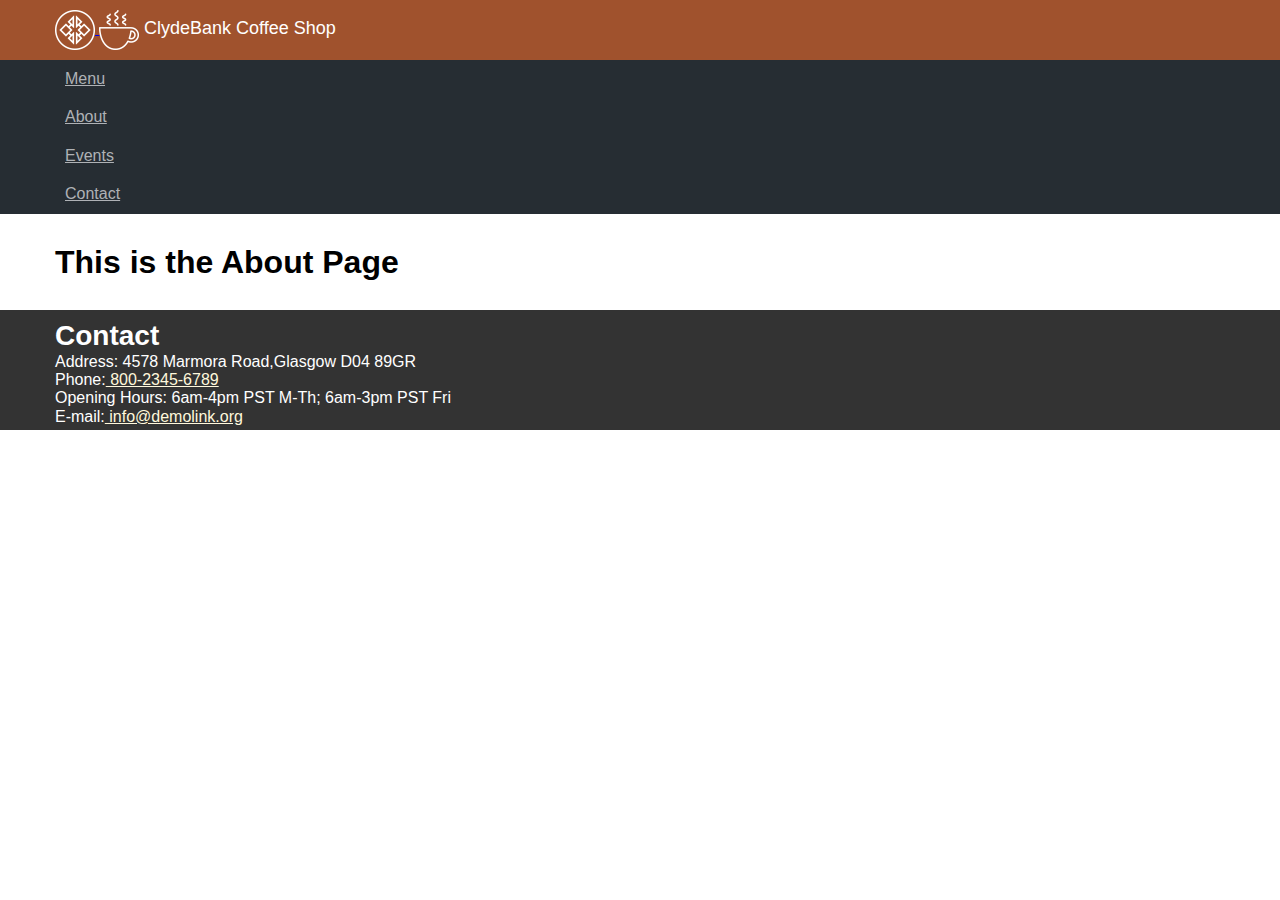
==== about.html @ 1fbc250b "images added" ====
<!DOCTYPE html>
<html lang="en-US">
<head>
    <meta charset="utf-8">
    <meta name="viewport" content="width=device-width, initial-scale=1, shrink-to-fit=no">
    <title>Home</title>
    <link rel="stylesheet" type="text/css" href="css/style.css">
</head>
<body>
<header>
    <div class="container">
        <div class="title-header">
            <div class="logo">
                <a href="index.html">
                    <img src="images/logo.png" alt="Logo">
                    <img src="images/coffee-cup-icon.png" alt="Logo">
                </a>
            </div>
            <div class="title">ClydeBank Coffee Shop</div>
        </div>
    </div>
</header>
<nav>
    <div class="container">
        <ul>
            <li class="active"><a href="index.html">Menu</a></li>
            <li><a href="about.html">About</a></li>
            <li><a href="events.html">Events</a></li>
            <li><a href="contact.html">Contact</a></li>
        </ul>
    </div>
</nav>
<main>
    <div class="container">
<!-- CONTENT GOES HERE -->
<h1 class="text-blue">This is the About Page</h1>
    </div>
</main>
<footer>
    <div class="container">
        <h2 class="text-white">Contact</h2>
        <address>
            <ul>
                <li>Address: 4578 Marmora Road,Glasgow D04 89GR</li>
                <li>Phone:<a href="tel:#"> 800-2345-6789</a></li>
                <li>Opening Hours: 6am-4pm PST M-Th; 6am-3pm PST Fri</li>
                <li>E-mail:<a href="mailto:#"> info@demolink.org</a></li>
            </ul>
        </address>
    </div>
</footer>
</body>
</html>
---- css/style.css ----
/* General Settings */

html {
    line-height: 1.15; /* 1 */
    -webkit-text-size-adjust: 100%; /* 2 */
}

body {
    font-size: 16px;
    font-family: "Arial", Helvetica, sans-serif;
    margin: 0;
    color: #000;
}

main { 
    display: block;
    padding: 30px 0;
}

* { outline: none !important; }

a:hover {
    text-decoration: none;
    opacity: 0.95;
}

h1, h2, h3, h4, h5, h6, p, a, input, div, textarea, label {
    margin: 0;
}

h2 { font-size: 28px; }

ul {
    list-style: none;
    padding-left: 0;
    font-weight: 400;
    font-style: normal;
    margin: 0;
}

p { font-size: 1em; }

img { border-style: none; }

.container {
    width: 1200px;
    margin: 0 auto;
    padding: 0 15px;
    max-width: 100%;
    box-sizing: border-box;
}

.clearfix::after {
    content: "";
    clear: both;
    display: table;
}

/* End General Settings */

/* Header */

header { 
    background: Sienna; 
    padding: 10px;
}

.title-header .title {
    display: inline-block;
    color: #fff;
    font-size: 18px;
}

.title-header .logo {
    display: inline-block;
}

.title-header .logo img {
    vertical-align: middle;
}

nav { background: #262d33; }

nav li a { 
    color: #AFB2B6;
    display: inline-block;
    padding: 10px 10px;
}

/* End Header */

/* Footer */

footer {
    background: #333;
    color: #fff;
    padding: 10px;  
    height: 100px;
}

footer a { color: cornsilk; }

/* End Footer */

/* Home Page Content */

.menu-item.additional-items h2 {
    width: 50%;
    float: left;
}

.menu-item.additional-items .item-inner ul {
    display: inline-block;
    width: 50%;
    float: left;
}

/* End Home Page Content */

/* Page Content */

.event-item {
    margin-bottom: 25px;
    border: 1px solid #000
}

/* End Page Content */
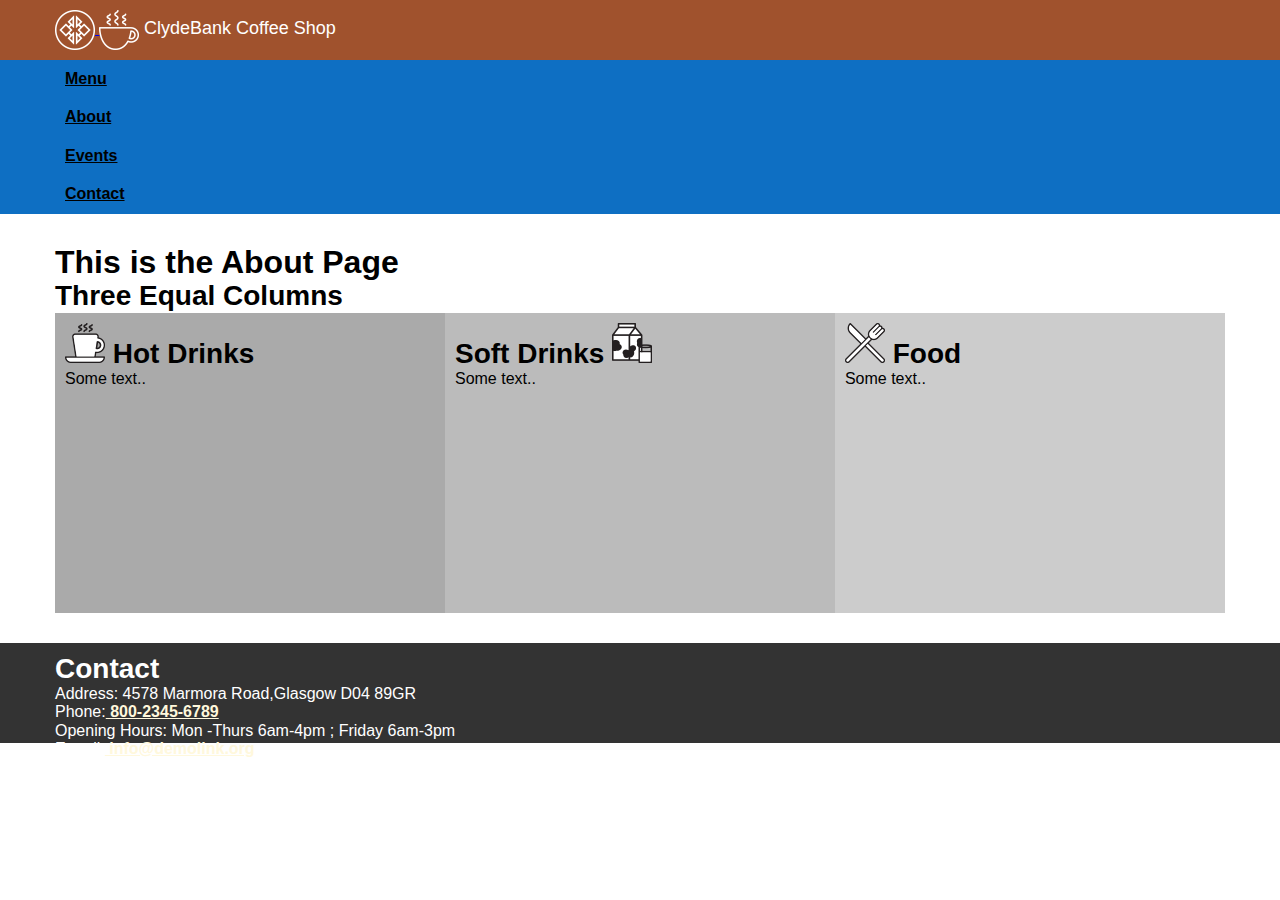
==== commit 20ea1b3a: "3 columns & responsive" ====
--- a/about.html
+++ b/about.html
@@ -34,6 +34,22 @@
     <div class="container">
 <!-- CONTENT GOES HERE -->
 <h1 class="text-blue">This is the About Page</h1>
+<h2>Three Equal Columns</h2>
+
+<div class="row">
+  <div class="column" style="background-color:#aaa;">
+    <h2><img src="images/drink_icon.png" alt="Icon"> Hot Drinks</h2>
+    <p>Some text..</p>
+  </div>
+  <div class="column" style="background-color:#bbb;">
+    <h2>Soft Drinks <img src="images/milk_icon.png" alt="Icon"></h2>
+    <p>Some text..</p>
+  </div>
+  <div class="column" style="background-color:#ccc;">
+    <h2><img src="images/food_icon.png" alt="Icon"> Food</h2>
+    <p>Some text..</p>
+  </div>
+</div>
     </div>
 </main>
 <footer>
@@ -43,7 +59,7 @@
             <ul>
                 <li>Address: 4578 Marmora Road,Glasgow D04 89GR</li>
                 <li>Phone:<a href="tel:#"> 800-2345-6789</a></li>
-                <li>Opening Hours: 6am-4pm PST M-Th; 6am-3pm PST Fri</li>
+                <li>Opening Hours: Mon -Thurs 6am-4pm ; Friday 6am-3pm</li>
                 <li>E-mail:<a href="mailto:#"> info@demolink.org</a></li>
             </ul>
         </address>
--- a/css/style.css
+++ b/css/style.css
@@ -22,10 +22,18 @@
 a:hover {
     text-decoration: none;
     opacity: 0.95;
+    font-weight: 700;
+    color: #fff;
 }
 
-h1, h2, h3, h4, h5, h6, p, a, input, div, textarea, label {
+a {
     margin: 0;
+    font-weight: 900;
+}
+
+h1, h2, h3, h4, h5, h6, p, input, div, textarea, label {
+    margin: 0;
+
 }
 
 h2 { font-size: 28px; }
@@ -79,10 +87,10 @@
     vertical-align: middle;
 }
 
-nav { background: #262d33; }
+nav { background: #0e6fc3; }
 
 nav li a { 
-    color: #AFB2B6;
+    color: black;
     display: inline-block;
     padding: 10px 10px;
 }
@@ -124,4 +132,29 @@
     border: 1px solid #000
 }
 
-/* End Page Content */+/* End Page Content */
+
+* {
+    box-sizing: border-box;
+  }
+  
+  /* Create three equal columns that floats next to each other */
+  .column {
+    float: left;
+    width: 33.33%;
+    padding: 10px;
+    height: 300px; /* Should be removed. Only for demonstration */
+  }
+  
+  /* Clear floats after the columns */
+  .row:after {
+    content: "";
+    display: table;
+    clear: both;
+  }
+
+  /* Responsive layout - when the screen is less than 600px wide, make the three columns stack on top of each other instead of next to each other */
+@media screen and (max-width: 600px) {
+    .column {
+      width: 100%;
+    }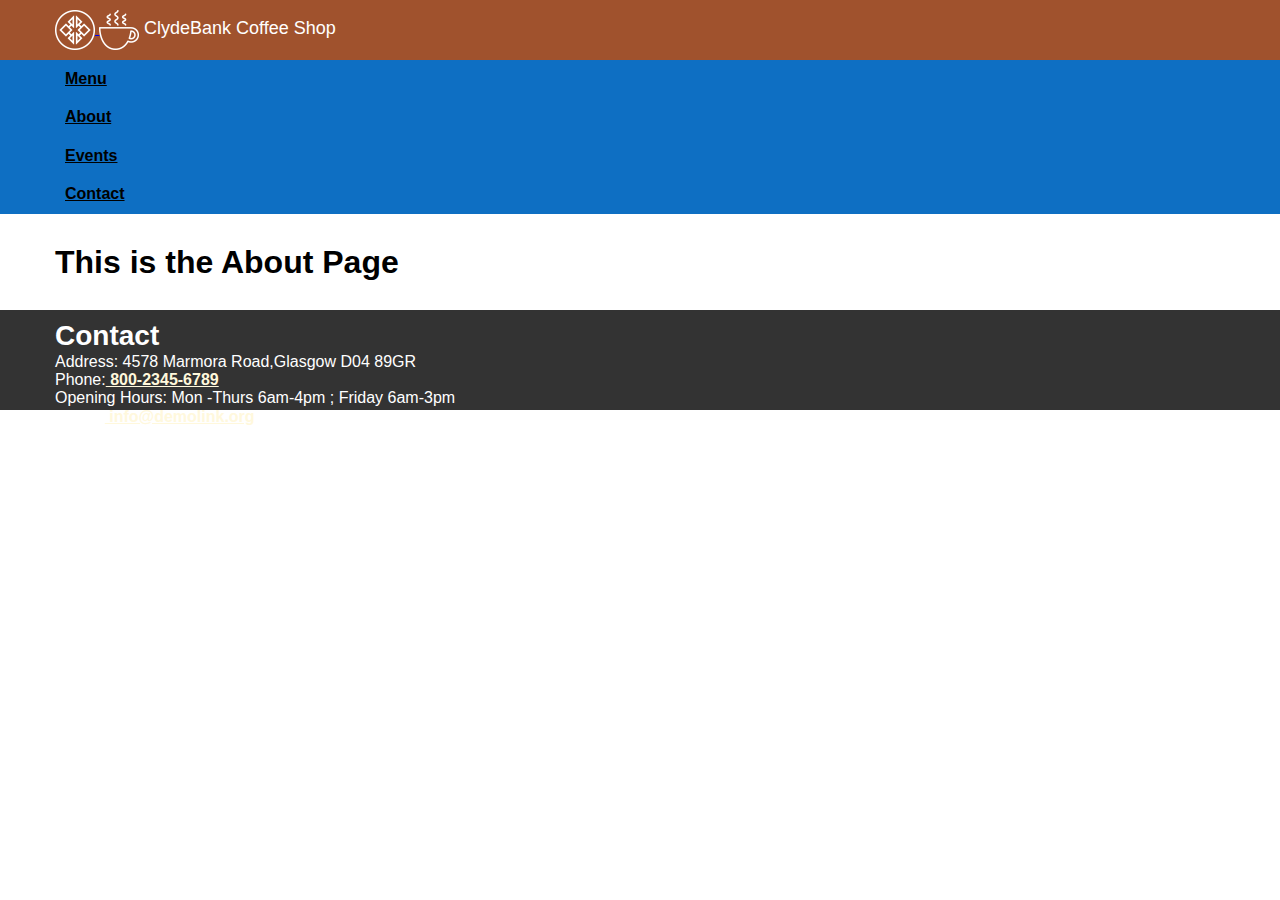
==== commit 2c25290d: "about changed" ====
--- a/about.html
+++ b/about.html
@@ -34,23 +34,9 @@
     <div class="container">
 <!-- CONTENT GOES HERE -->
 <h1 class="text-blue">This is the About Page</h1>
-<h2>Three Equal Columns</h2>
 
-<div class="row">
-  <div class="column" style="background-color:#aaa;">
-    <h2><img src="images/drink_icon.png" alt="Icon"> Hot Drinks</h2>
-    <p>Some text..</p>
-  </div>
-  <div class="column" style="background-color:#bbb;">
-    <h2>Soft Drinks <img src="images/milk_icon.png" alt="Icon"></h2>
-    <p>Some text..</p>
-  </div>
-  <div class="column" style="background-color:#ccc;">
-    <h2><img src="images/food_icon.png" alt="Icon"> Food</h2>
-    <p>Some text..</p>
-  </div>
-</div>
-    </div>
+
+
 </main>
 <footer>
     <div class="container">
